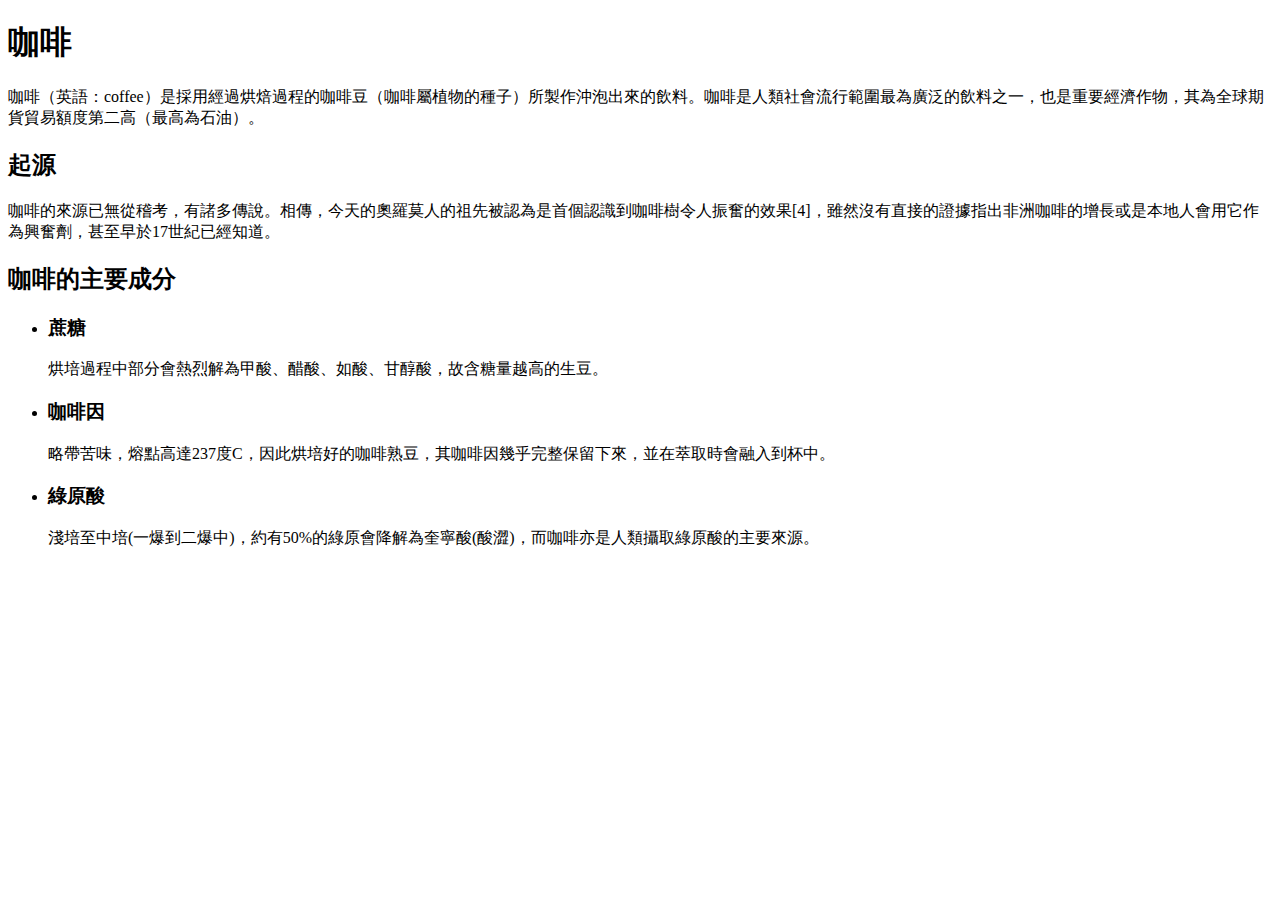
==== HW1/index.html @ 85d8127b "Create index.html" ====
<!DOCTYPE html>
<html lang="en">
<head>
    <meta charset="UTF-8">
    <meta http-equiv="X-UA-Compatible" content="IE=edge">
    <meta name="viewport" content="width=device-width, initial-scale=1.0">
    <title>咖啡的介紹</title>
    <link rel="stylesheet" href="./index.css">
</head>
<body>


<div class="card">
  <div class="left"> </div>
  <div class="right">
    <h1>咖啡</h1>
    <p>
    咖啡（英語：coffee）是採用經過烘焙過程的咖啡豆（咖啡屬植物的種子）所製作沖泡出來的飲料。咖啡是人類社會流行範圍最為廣泛的飲料之一，也是重要經濟作物，其為全球期貨貿易額度第二高（最高為石油）。
    </p>
    <h2>起源</h2>

    <p>咖啡的來源已無從稽考，有諸多傳說。相傳，今天的奧羅莫人的祖先被認為是首個認識到咖啡樹令人振奮的效果[4]，雖然沒有直接的證據指出非洲咖啡的增長或是本地人會用它作為興奮劑，甚至早於17世紀已經知道。</p>

    <h2>咖啡的主要成分</h2>
    <ul>
    <li><h3>蔗糖</h3>烘培過程中部分會熱烈解為甲酸、醋酸、如酸、甘醇酸，故含糖量越高的生豆。</li>
      <li><h3>咖啡因</h3>略帶苦味，熔點高達237度C，因此烘培好的咖啡熟豆，其咖啡因幾乎完整保留下來，並在萃取時會融入到杯中。 </li>
      <li><h3>綠原酸</h3>淺培至中培(一爆到二爆中)，約有50%的綠原會降解為奎寧酸(酸澀)，而咖啡亦是人類攝取綠原酸的主要來源。</li>
      </ul>
  </div>
  
</div>

      
      
      
</body>
</html>
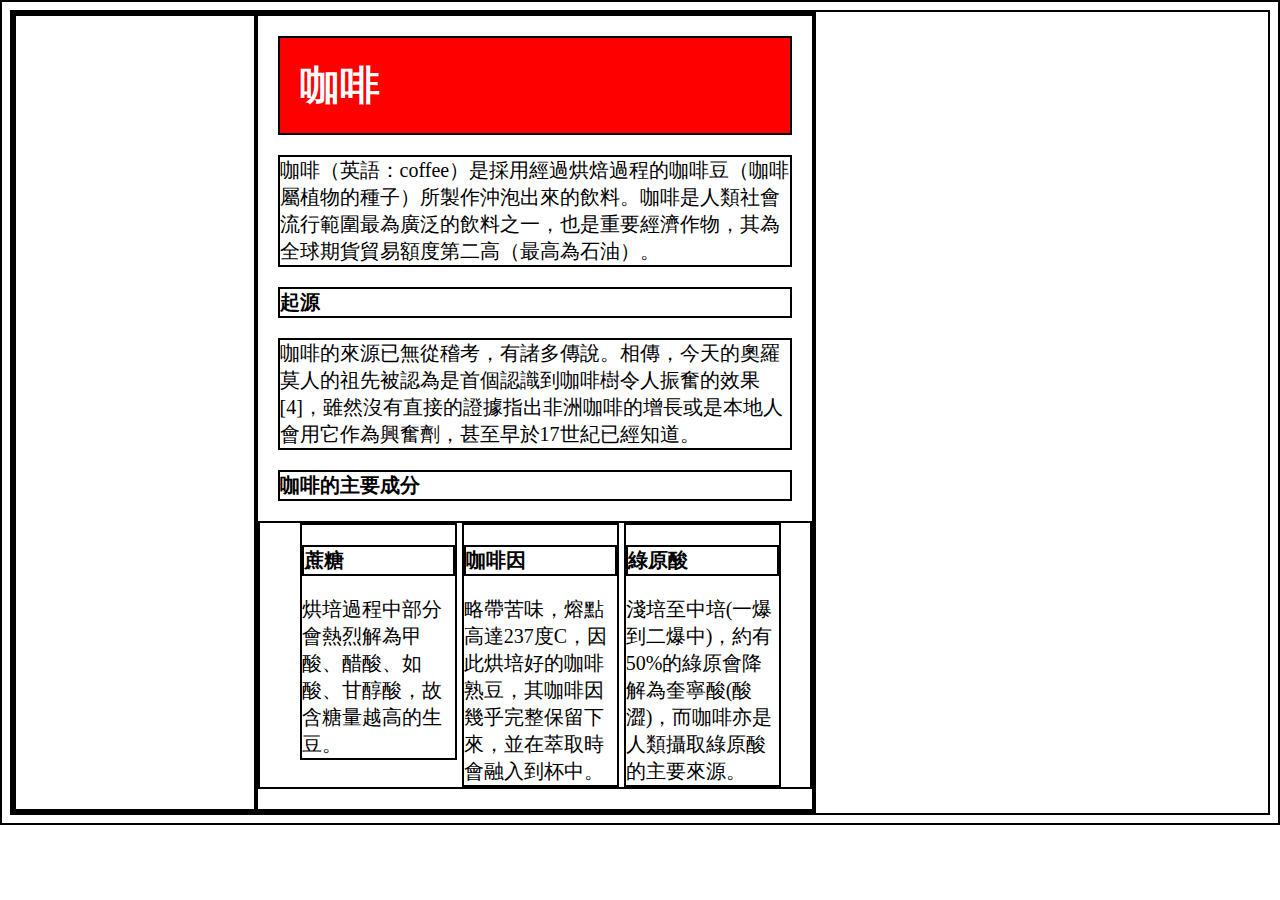
==== commit 20052d90: "Add files via upload" ====
--- a/HW1/index.html
+++ b/HW1/index.html
@@ -1,38 +1,38 @@
-<!DOCTYPE html>
-<html lang="en">
-<head>
-    <meta charset="UTF-8">
-    <meta http-equiv="X-UA-Compatible" content="IE=edge">
-    <meta name="viewport" content="width=device-width, initial-scale=1.0">
-    <title>咖啡的介紹</title>
-    <link rel="stylesheet" href="./index.css">
-</head>
-<body>
-
-
-<div class="card">
-  <div class="left"> </div>
-  <div class="right">
-    <h1>咖啡</h1>
-    <p>
-    咖啡（英語：coffee）是採用經過烘焙過程的咖啡豆（咖啡屬植物的種子）所製作沖泡出來的飲料。咖啡是人類社會流行範圍最為廣泛的飲料之一，也是重要經濟作物，其為全球期貨貿易額度第二高（最高為石油）。
-    </p>
-    <h2>起源</h2>
-
-    <p>咖啡的來源已無從稽考，有諸多傳說。相傳，今天的奧羅莫人的祖先被認為是首個認識到咖啡樹令人振奮的效果[4]，雖然沒有直接的證據指出非洲咖啡的增長或是本地人會用它作為興奮劑，甚至早於17世紀已經知道。</p>
-
-    <h2>咖啡的主要成分</h2>
-    <ul>
-    <li><h3>蔗糖</h3>烘培過程中部分會熱烈解為甲酸、醋酸、如酸、甘醇酸，故含糖量越高的生豆。</li>
-      <li><h3>咖啡因</h3>略帶苦味，熔點高達237度C，因此烘培好的咖啡熟豆，其咖啡因幾乎完整保留下來，並在萃取時會融入到杯中。 </li>
-      <li><h3>綠原酸</h3>淺培至中培(一爆到二爆中)，約有50%的綠原會降解為奎寧酸(酸澀)，而咖啡亦是人類攝取綠原酸的主要來源。</li>
-      </ul>
-  </div>
-  
-</div>
-
-      
-      
-      
-</body>
-</html>
+<!DOCTYPE html>
+<html lang="en">
+<head>
+    <meta charset="UTF-8">
+    <meta http-equiv="X-UA-Compatible" content="IE=edge">
+    <meta name="viewport" content="width=device-width, initial-scale=1.0">
+    <title>咖啡的介紹</title>
+    <link rel="stylesheet" href="./index.css">
+</head>
+<body>
+
+
+<div class="card">
+  <div class="left"> </div>
+  <div class="right">
+    <h1>咖啡</h1>
+    <p>
+    咖啡（英語：coffee）是採用經過烘焙過程的咖啡豆（咖啡屬植物的種子）所製作沖泡出來的飲料。咖啡是人類社會流行範圍最為廣泛的飲料之一，也是重要經濟作物，其為全球期貨貿易額度第二高（最高為石油）。
+    </p>
+    <h2>起源</h2>
+
+    <p>咖啡的來源已無從稽考，有諸多傳說。相傳，今天的奧羅莫人的祖先被認為是首個認識到咖啡樹令人振奮的效果[4]，雖然沒有直接的證據指出非洲咖啡的增長或是本地人會用它作為興奮劑，甚至早於17世紀已經知道。</p>
+
+    <h2>咖啡的主要成分</h2>
+    <ul>
+    <li><h3>蔗糖</h3>烘培過程中部分會熱烈解為甲酸、醋酸、如酸、甘醇酸，故含糖量越高的生豆。</li>
+      <li><h3>咖啡因</h3>略帶苦味，熔點高達237度C，因此烘培好的咖啡熟豆，其咖啡因幾乎完整保留下來，並在萃取時會融入到杯中。 </li>
+      <li><h3>綠原酸</h3>淺培至中培(一爆到二爆中)，約有50%的綠原會降解為奎寧酸(酸澀)，而咖啡亦是人類攝取綠原酸的主要來源。</li>
+      </ul>
+  </div>
+  
+</div>
+
+      
+      
+      
+</body>
+</html>--- a/HW1/index.css
+++ b/HW1/index.css
@@ -0,0 +1,37 @@
+/* *代表所有tag<>的元素，都要按照此格式設定 */
+/* 實心的線條，大小為1px */
+*{
+      border: solid 2px black;
+      font-family: 微軟正黑體;
+      font-size: 20px;
+    } 
+    .card{
+      width: 800px;
+      display: flex; /*設定在card以下的div都在同一行上面*/ 
+    }
+    .left{
+      width: 30%;
+      background-image: url(https://upload.wikimedia.org/wikipedia/commons/thumb/c/c5/Roasted_coffee_beans.jpg/1280px-Roasted_coffee_beans.jpg);
+      background-size: cover;  
+    }
+    .right{
+      width: 70%;
+    }
+    ul li{
+      display: inline-block;
+      width: 30%;
+      vertical-align: top;
+    }
+    h1{
+      font-size: 40px;
+      color: white;
+      background-color: red;
+      margin: 20px;
+      padding: 20px;
+    }
+    p{
+      margin: 20px;
+    }
+    h2{
+      margin: 20px;
+    }